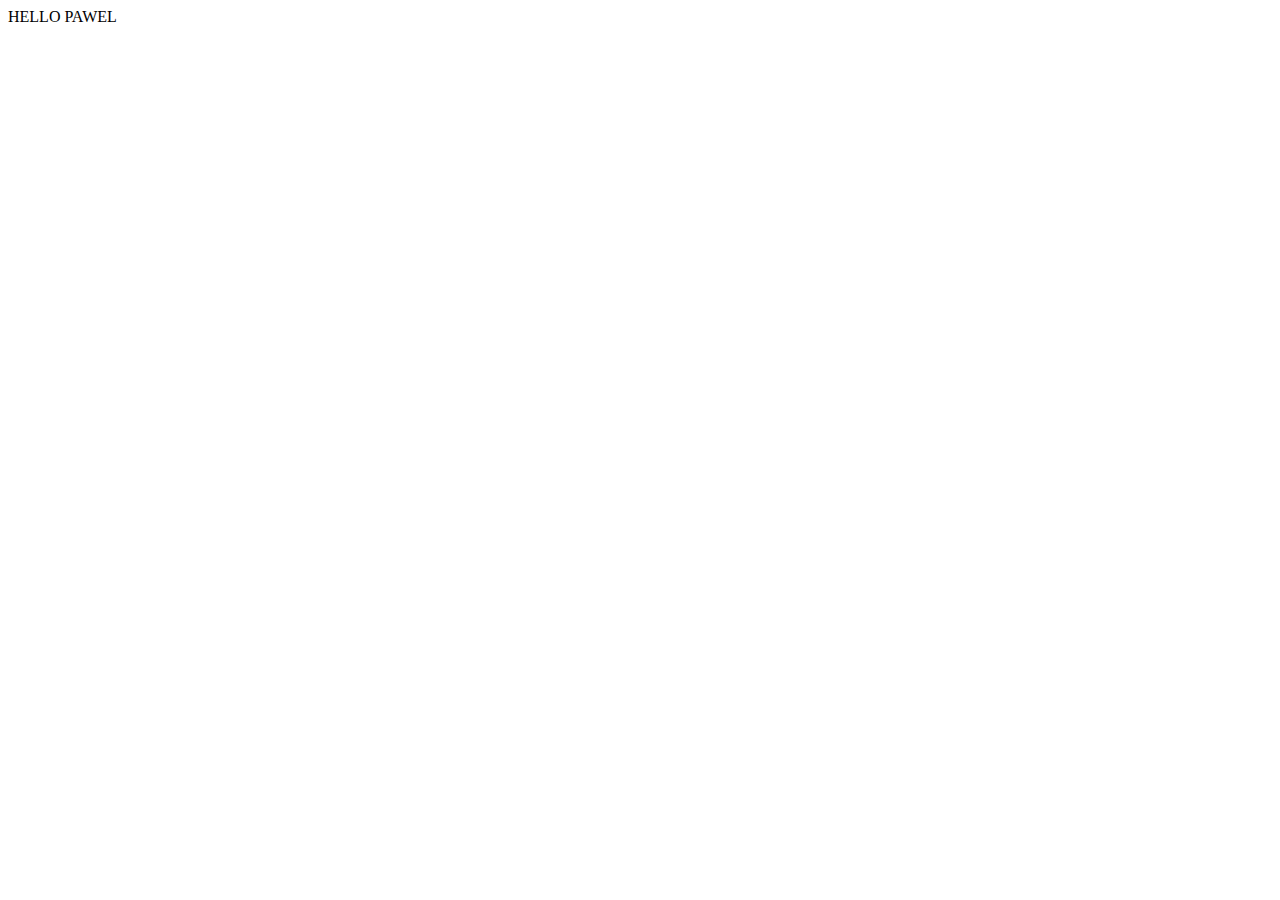
==== target/classes/static/index.html @ b8c35f4b "Frist commit" ====
<!DOCTYPE HTML>
<html xmlns:th="http://www.thymeleaf.org">
<head>
    <title>Getting Started: Serving Web Content</title>
    <meta http-equiv="Content-Type" content="text/html; charset=UTF-8" />
</head>
<body>
HELLO PAWEL
</body>
</html>
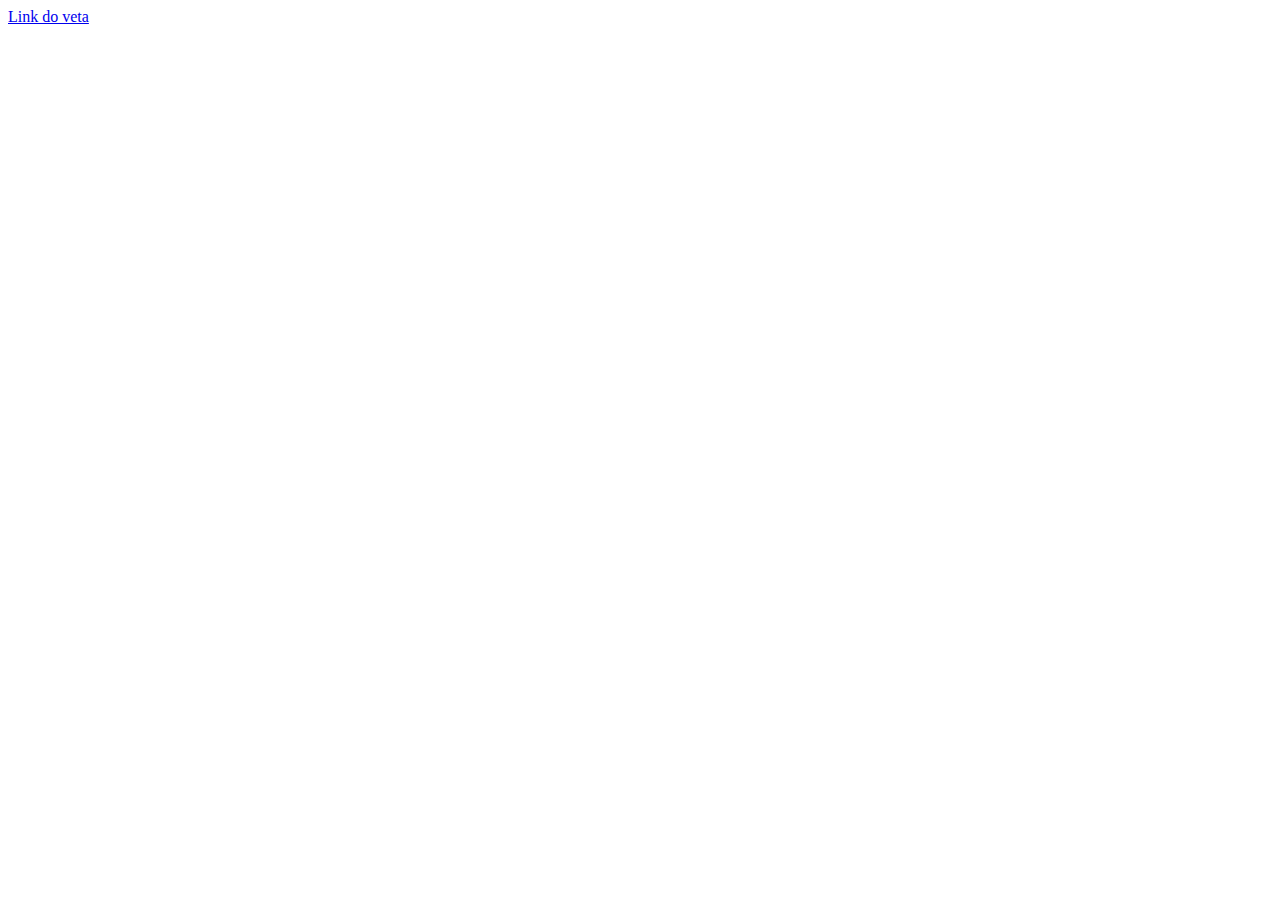
==== commit e9c9c622: "Second commit" ====
--- a/target/classes/static/index.html
+++ b/target/classes/static/index.html
@@ -5,6 +5,6 @@
     <meta http-equiv="Content-Type" content="text/html; charset=UTF-8" />
 </head>
 <body>
-HELLO PAWEL
+<a href="vet.html" th:href="@{/vet}">Link do veta</a>
 </body>
 </html>